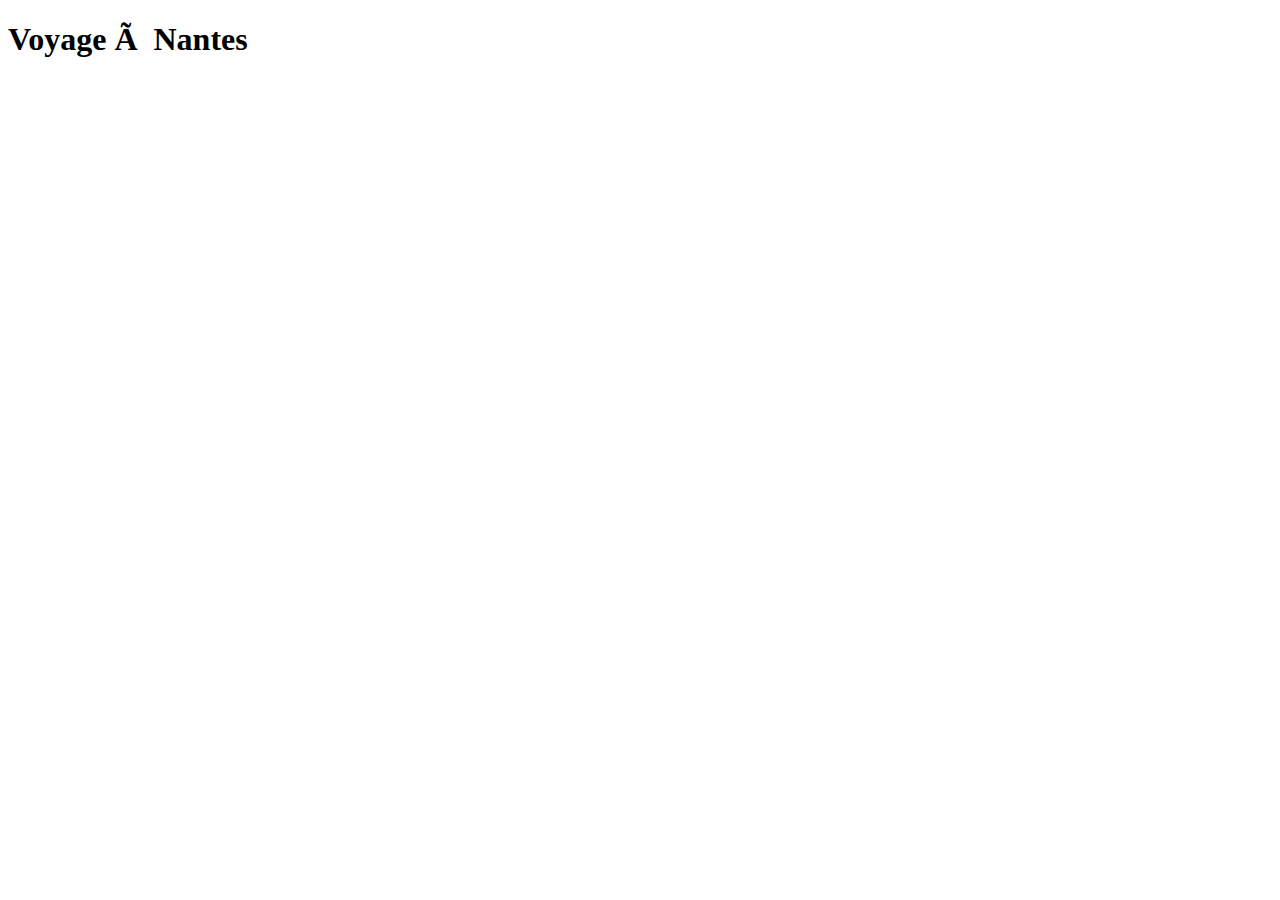
==== index.html @ aa95a72f "Make empty site's script" ====
<!DOCTYPE html>
<html lang="fr">
<head>
	<title>Parallax Trail</title>
	<meta charset="utf8-8" />
</head>
<body>
	<h1>Voyage à Nantes</h1>

	<!-- Load the site's script -->
	<script type="text/javascript" src="app.js"></script>
</body>
</html>
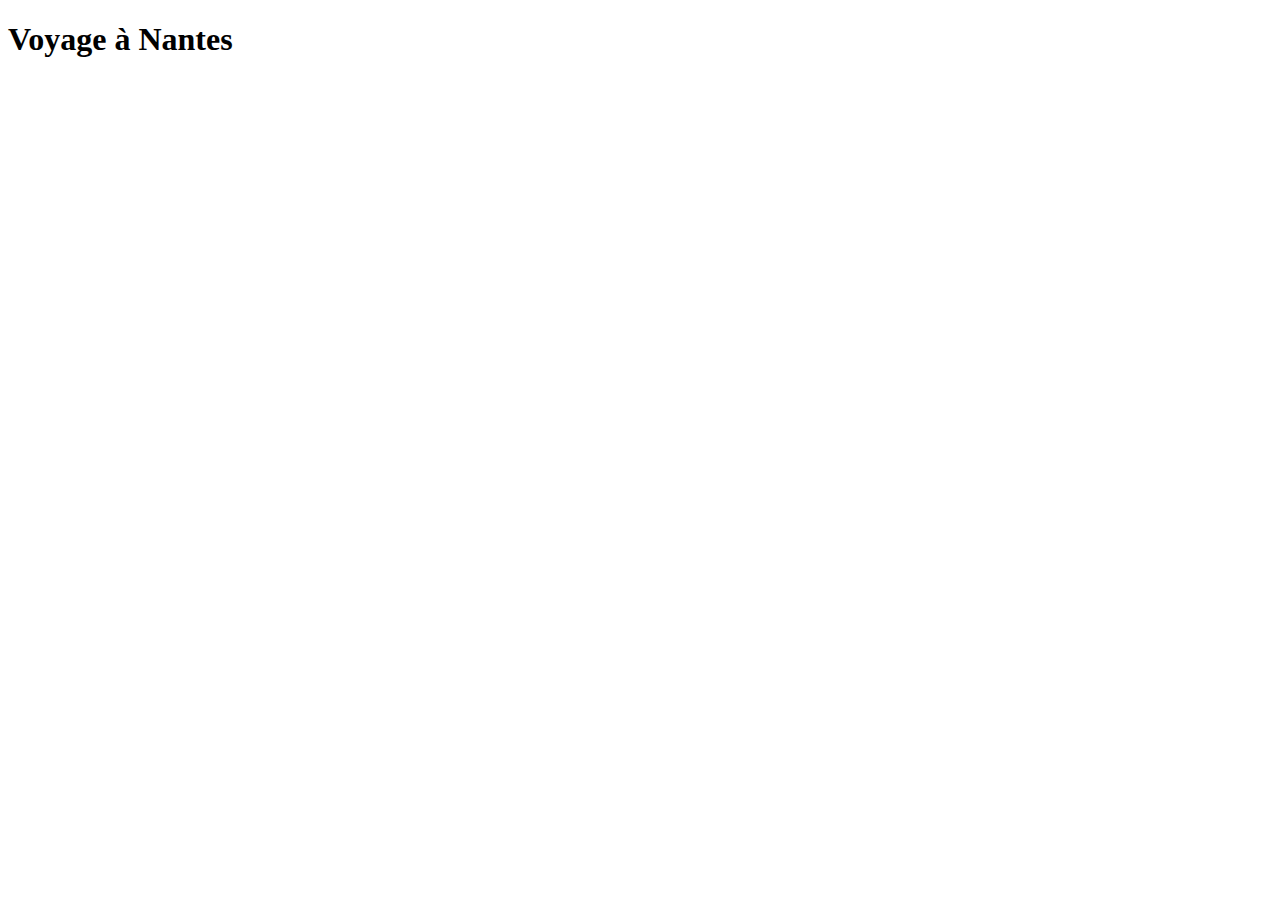
==== commit 1840f2d2: "Fix invalid encoding" ====
--- a/index.html
+++ b/index.html
@@ -1,11 +1,14 @@
-<!DOCTYPE html>
+﻿<!DOCTYPE html>
 <html lang="fr">
 <head>
 	<title>Parallax Trail</title>
-	<meta charset="utf8-8" />
+	<meta charset="utf-8" />
 </head>
 <body>
 	<h1>Voyage à Nantes</h1>
+
+	<!-- Load GSAP -->
+	<script src="https://cdnjs.cloudflare.com/ajax/libs/gsap/1.20.4/TweenMax.min.js"></script>
 
 	<!-- Load the site's script -->
 	<script type="text/javascript" src="app.js"></script>
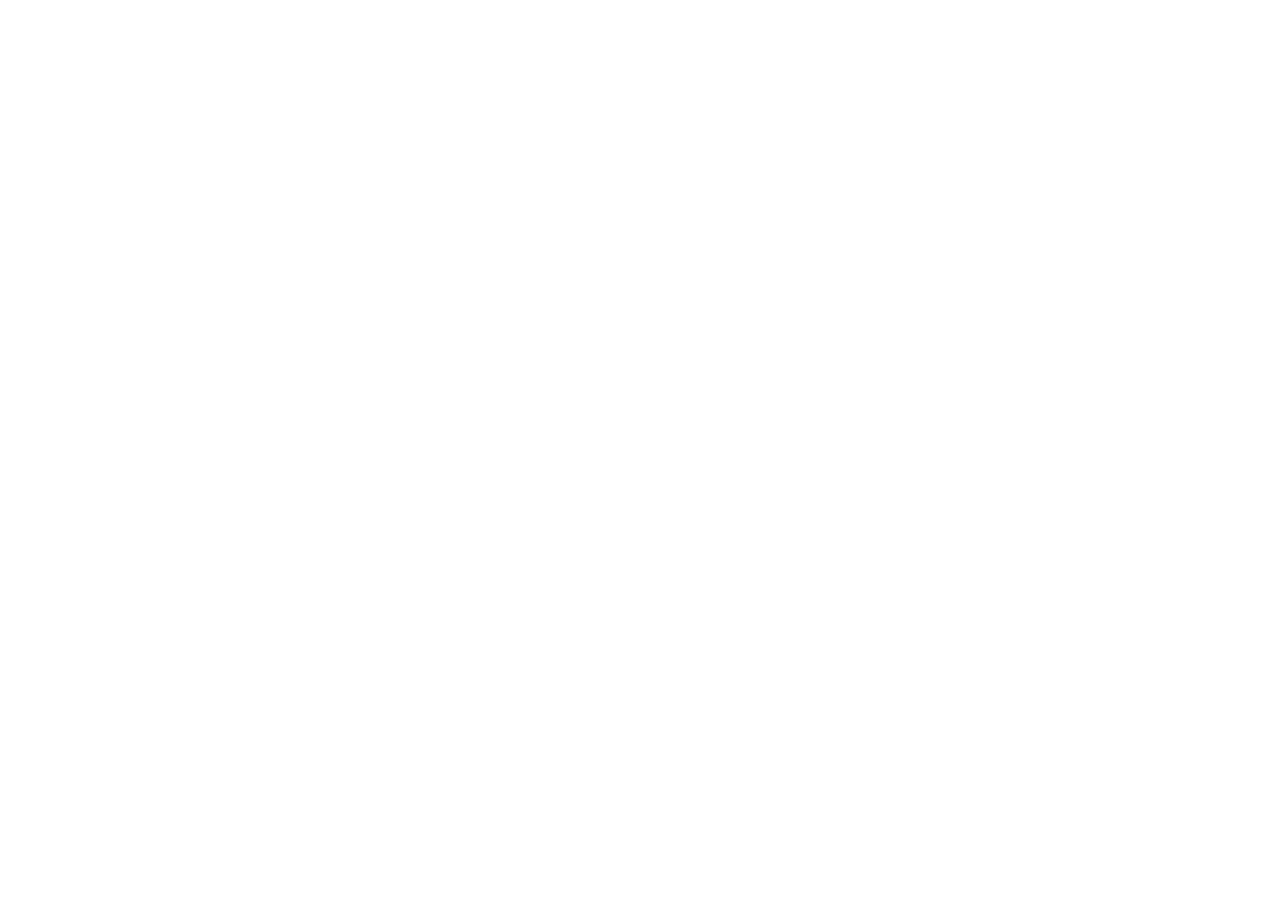
==== commit b5e26f36: "Création de la carte, placement des points et création de la ligne verte" ====
--- a/index.html
+++ b/index.html
@@ -1,16 +1,26 @@
-﻿<!DOCTYPE html>
+<!DOCTYPE html>
 <html lang="fr">
 <head>
 	<title>Parallax Trail</title>
 	<meta charset="utf-8" />
+	<link rel="stylesheet" href="css/style.css"/>
+	<!-- Load GSAP -->
+	<script src="https://cdnjs.cloudflare.com/ajax/libs/gsap/1.20.4/TweenMax.min.js"></script>
 </head>
 <body>
-	<h1>Voyage à Nantes</h1>
+	<div id="map">
+		
+	</div>
 
-	<!-- Load GSAP -->
-	<script src="https://cdnjs.cloudflare.com/ajax/libs/gsap/1.20.4/TweenMax.min.js"></script>
+	<div id="topOverlay">
+		<div id="greenLine"></div>
+		<div id="sidePan">
+			
+		</div>
+	</div>
 
 	<!-- Load the site's script -->
+	<script type="text/javascript" src="https://maps.googleapis.com/maps/api/js"></script>
 	<script type="text/javascript" src="app.js"></script>
 </body>
 </html>
--- a/css/style.css
+++ b/css/style.css
@@ -0,0 +1,45 @@
+#map {
+    position: fixed !important;
+    top: 0;
+    left: 0;
+    right: 0;
+    bottom: 0;
+    height: 100%;
+}
+
+a[href^="http://maps.google.com/maps"]{display:none !important}
+a[href^="https://maps.google.com/maps"]{display:none !important}
+
+.gmnoprint a, .gmnoprint span, .gm-style-cc {
+    display:none;
+}
+.gmnoprint div {
+    background:none !important;
+}
+
+#topOverlay {
+    position: fixed;
+    top: 0;
+    left: 0;
+    bottom: 0;
+    right: 0;
+    background: rgba(255, 255, 255, 0.2);
+    overflow: auto;
+}
+
+#topOverlay #greenLine {
+    background: green;
+    width: 15px;
+    margin-bottom: 30%;
+    margin-left: 10px;
+}
+
+#topOverlay #greenLine .point {
+    position: absolute;
+    width: 20px;
+    height: 20px;
+    background: white;
+    border-radius: 50%;
+    border: 2px solid black;
+    margin-left: -4.5px;
+}
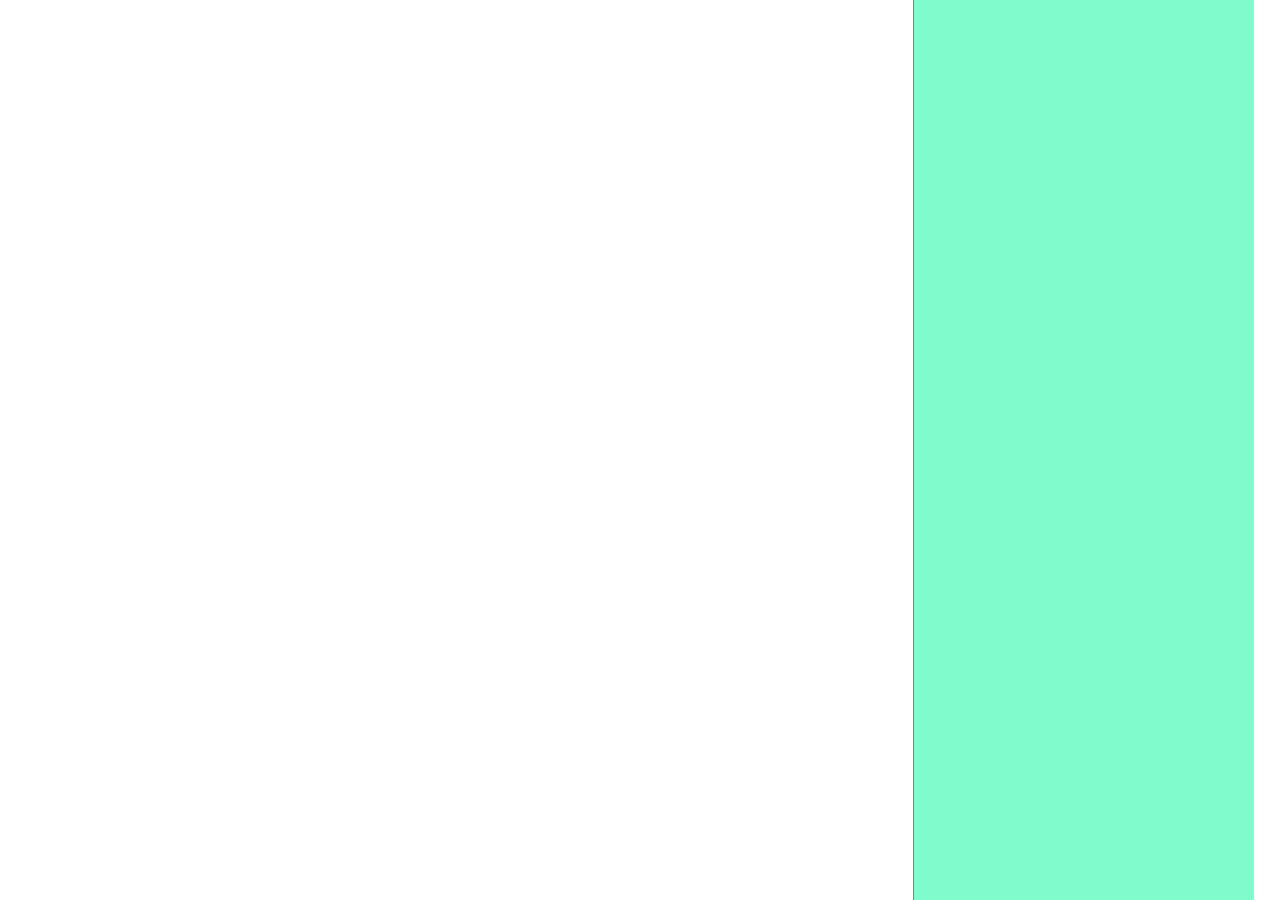
==== commit bc488d24: "Change almost anything" ====
--- a/index.html
+++ b/index.html
@@ -5,22 +5,27 @@
 	<meta charset="utf-8" />
 	<link rel="stylesheet" href="css/style.css"/>
 	<!-- Load GSAP -->
-	<script src="https://cdnjs.cloudflare.com/ajax/libs/gsap/1.20.4/TweenMax.min.js"></script>
+	<script src="https://code.jquery.com/jquery-3.3.1.min.js"></script>
 </head>
 <body>
-	<div id="map">
-		
-	</div>
+	<div id="map"></div>
 
 	<div id="topOverlay">
 		<div id="greenLine"></div>
-		<div id="sidePan">
-			
+		<div id="sidePanel">
+			<h1 class="name"></h1>
+			<div align="center" class="image"></div>
+			<p class="location"></p>
+			<p class="website"></p>
+			<p class="description"></p>
 		</div>
+		<div id="youreHereName"></div>
+		<div id="youreHereMarker"></div>
+		<div id="scrollSpacer"></div>
 	</div>
 
 	<!-- Load the site's script -->
 	<script type="text/javascript" src="https://maps.googleapis.com/maps/api/js"></script>
 	<script type="text/javascript" src="app.js"></script>
 </body>
-</html>
+</html>--- a/css/style.css
+++ b/css/style.css
@@ -1,3 +1,8 @@
+
+body {
+    font-family: Verdana;
+}
+
 #map {
     position: fixed !important;
     top: 0;
@@ -25,16 +30,34 @@
     right: 0;
     background: rgba(255, 255, 255, 0.2);
     overflow: auto;
+    margin: 0;
+    padding: 0;
 }
 
-#topOverlay #greenLine {
+#sidePanel {
+    background-color: rgba(0,250,154,0.5);
+    position: fixed;
+    top: 0;
+    right: 2%;
+    height: 100%;
+    width: 25%;
+    border-left: 1px solid gray;
+    z-index: 9;
+    padding: 10px;
+}
+
+#sidePanel p {
+    text-align: justify;
+}
+
+#greenLine {
     background: green;
     width: 15px;
-    margin-bottom: 30%;
     margin-left: 10px;
+    padding: 0;
 }
 
-#topOverlay #greenLine .point {
+#greenLine .point {
     position: absolute;
     width: 20px;
     height: 20px;
@@ -43,3 +66,31 @@
     border: 2px solid black;
     margin-left: -4.5px;
 }
+
+#greenLine .point.active {
+    background-color: cyan;
+}
+
+#youreHereName {
+    position: fixed;
+    position: fixed;
+    top: 10px;
+    left: 5%;
+    font-family: Arial;
+    font-size: 20px;
+    z-index: 9;
+}
+
+#youreHereMarker {
+    /* HIDE IT */
+    display: none;
+    position: fixed;
+    top: 200px;
+    left: 0;
+    z-index: 9;
+    width: 20px;
+    height: 2px;
+    padding: 0;
+    margin: 0;
+    background-color: red;
+}
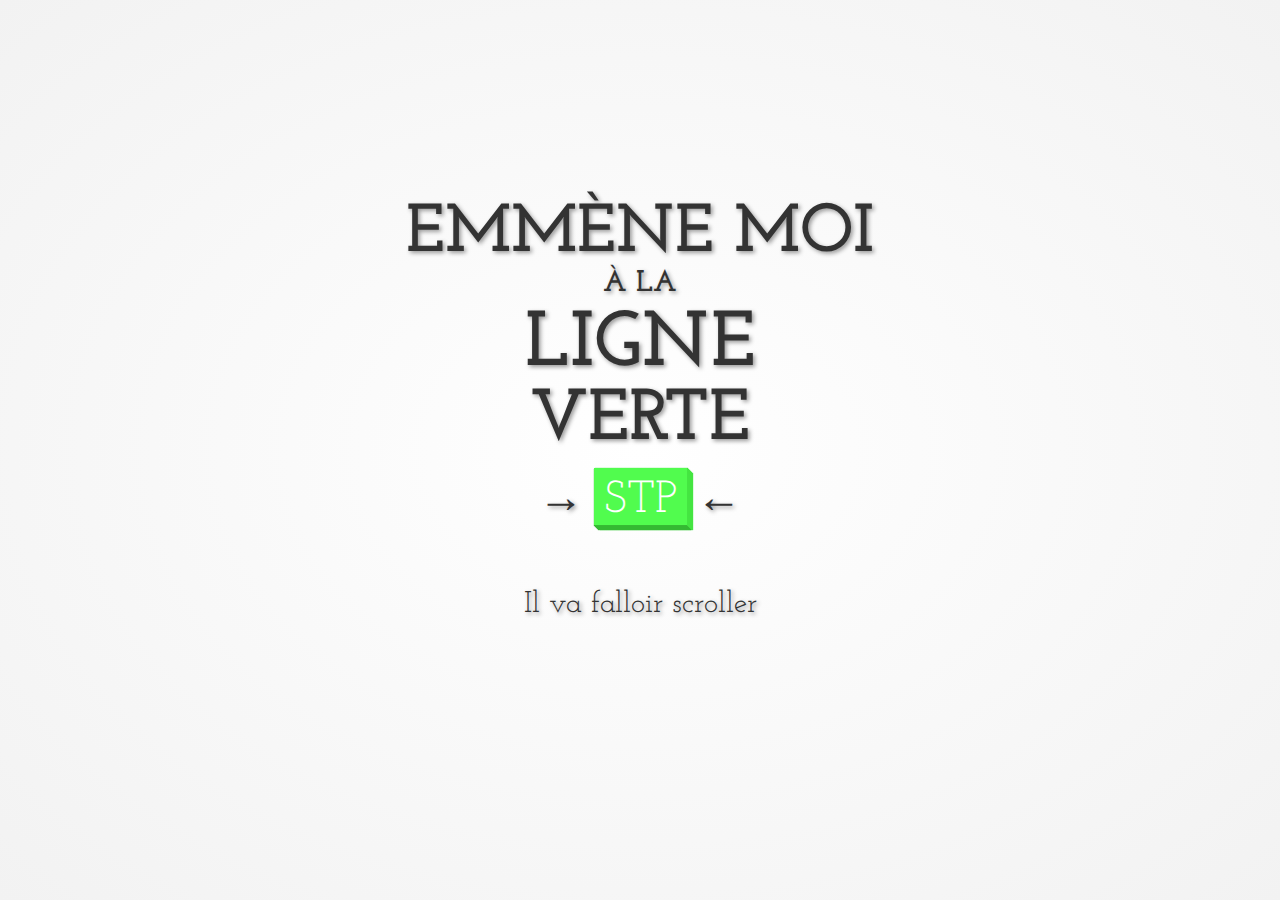
==== commit 9372c090: "Make the parallax great again" ====
--- a/index.html
+++ b/index.html
@@ -1,31 +1,28 @@
-<!DOCTYPE html>
-<html lang="fr">
-<head>
-	<title>Parallax Trail</title>
-	<meta charset="utf-8" />
-	<link rel="stylesheet" href="css/style.css"/>
-	<!-- Load GSAP -->
-	<script src="https://code.jquery.com/jquery-3.3.1.min.js"></script>
-</head>
-<body>
-	<div id="map"></div>
+<!doctype html>
+<html>
+	<head>
+		<title>Parallax Trail</title>
+		<link rel="icon" type="image/png" href="img/favicon.png" />	
+		<meta charset="utf-8" />
+		<!-- CSS -->
+		<link href="css/accueil.css" rel="stylesheet" type="text/css">
+		<link href='https://fonts.googleapis.com/css?family=Josefin+Slab' rel='stylesheet' type='text/css'>
+		<link href="https://fonts.googleapis.com/css?family=Cookie" rel="stylesheet" type='text/css'>
 
-	<div id="topOverlay">
-		<div id="greenLine"></div>
-		<div id="sidePanel">
-			<h1 class="name"></h1>
-			<div align="center" class="image"></div>
-			<p class="location"></p>
-			<p class="website"></p>
-			<p class="description"></p>
+	</head>
+	<body>
+
+		<hgroup>
+			<h1> EMMÈNE MOI </h1>
+			<h2 id='joint'> À LA </h2>
+			<h3> LIGNE </h3>
+			<h4> VERTE </h4>
+			<h5>&rarr;<a href="index.html" ><button id='button'>STP</button></a>&larr;</h5>
+		    <p> Il va falloir scroller </p>
+	</hgroup>
+
+
+			</span>
 		</div>
-		<div id="youreHereName"></div>
-		<div id="youreHereMarker"></div>
-		<div id="scrollSpacer"></div>
-	</div>
-
-	<!-- Load the site's script -->
-	<script type="text/javascript" src="https://maps.googleapis.com/maps/api/js"></script>
-	<script type="text/javascript" src="app.js"></script>
-</body>
-</html>+	</body>
+</html>
--- a/css/accueil.css
+++ b/css/accueil.css
@@ -0,0 +1,172 @@
+
+* 
+{
+	padding: 0px;
+	margin: 0px;
+}
+
+html {
+	font-family: 'Josefin Slab', 'Times';
+	background: #ffffff;
+	background: -moz-radial-gradient(center, ellipse cover,  #ffffff 0%, #f2f2f2 100%);
+	background: -webkit-gradient(radial, center center, 0px, center center, 100%, color-stop(0%,#ffffff), color-stop(100%,#f2f2f2));
+	background: -webkit-radial-gradient(center, ellipse cover,  #ffffff 0%,#f2f2f2 100%);
+	background: -o-radial-gradient(center, ellipse cover,  #ffffff 0%,#f2f2f2 100%);
+	background: -ms-radial-gradient(center, ellipse cover,  #ffffff 0%,#f2f2f2 100%);
+	background: radial-gradient(ellipse at center,  #ffffff 0%,#f2f2f2 100%);
+	filter: progid:DXImageTransform.Microsoft.gradient( startColorstr='#ffffff', endColorstr='#f2f2f2',GradientType=1 );
+	height: 100%;
+	min-height: 460px;
+}
+
+body {
+}
+
+hgroup {
+	margin-left: -250px;
+	margin-top: -250px;
+	position: absolute;
+	width: 500px;
+	left: 50%;
+	top: 50%;
+}
+
+h1, h2, h3, h4, h5, p {
+	text-shadow: 2px 2px 4px #999;
+	text-align: center;
+	margin: auto;
+	color: #333;
+}
+
+h1 {
+	font-size: 68px;
+}
+
+h2 {
+	margin-bottom: 7px;
+	font-size: 30px;
+}
+
+h3 {
+	font-size: 78px;
+}
+
+h4 {
+	font-size: 72px;
+}
+
+h5 {
+	font-size: 45px;
+}
+
+p {
+		margin-top: 54px;
+		font-size: 30px;
+
+}
+
+button {
+	padding: 10px;
+	padding-bottom: 2px;
+	background-color: #51fc4e;
+	margin: 10px;
+	color: white;
+	text-shadow: none;
+	box-shadow: 1px 0px 1px #45e542,
+				0px 1px 1px #34b231,
+				2px 1px 1px #45e542,
+				1px 2px 1px #34b231,
+				3px 2px 1px #45e542,
+				2px 3px 1px #34b231,
+				4px 3px 1px #45e542,
+				3px 4px 1px #34b231,
+				5px 4px 1px #45e542,
+				4px 5px 1px #34b231,
+				6px 5px 1px #45e542;
+	cursor: pointer;
+	display: inline-block;
+	margin-top: 11px;
+	box-sizing: border-box;
+	-moz-box-sizing: border-box;
+	position: relative;
+	-webkit-touch-callout: none;
+	-webkit-user-select: none;
+	-khtml-user-select: none;
+	-moz-user-select: none;
+	-ms-user-select: none;
+	user-select: none;
+
+	border: 0px;
+	font-size: 45px;
+	font-weight: normal;
+	font-family: 'Josefin Slab', cursive;
+	outline: 0px;
+}
+
+button:hover {
+	background-color: #4ced49;
+}
+
+button:active {
+	box-shadow: 1px 0px 1px #45e542,
+				0px 1px 1px #34b231,
+				2px 1px 1px #45e542,
+				1px 2px 1px #34b231,
+				3px 2px 1px #45e542;
+    top: 2px;
+    left: 3px;
+}
+
+.text {
+	font-family: "HelveticaNeue-Light", "Helvetica Neue Light", "Helvetica Neue", Helvetica, Arial, "Lucida Grande", sans-serif; 
+   	font-weight: 300;
+	top: -9px;
+	position: relative;
+	font-size: 13px;
+	color: #fff;
+	top: 7px;
+}
+
+.small {
+	font-size: 12px;
+}
+
+iframe {
+	margin: 5px;
+	float: right;
+}
+
+
+@media only screen and (max-width : 980px) {
+
+	.text {
+		width: 100%;
+		text-align: center;
+		position: absolute;
+		box-sizing: border-box;
+		-moz-box-sizing: border-box;
+		padding-right: 25px;
+	}
+
+	.buttons {
+		position: absolute;
+		bottom: 0px;
+		left: 50%;
+		margin-left: -142px;
+	}
+
+}
+
+@media only screen and (max-width : 650px) {
+
+	h1 
+	{
+		font-size: 65px;
+	}
+
+	hgroup 
+	{
+		width: 300px;
+		margin-left: -150px;
+	}
+}
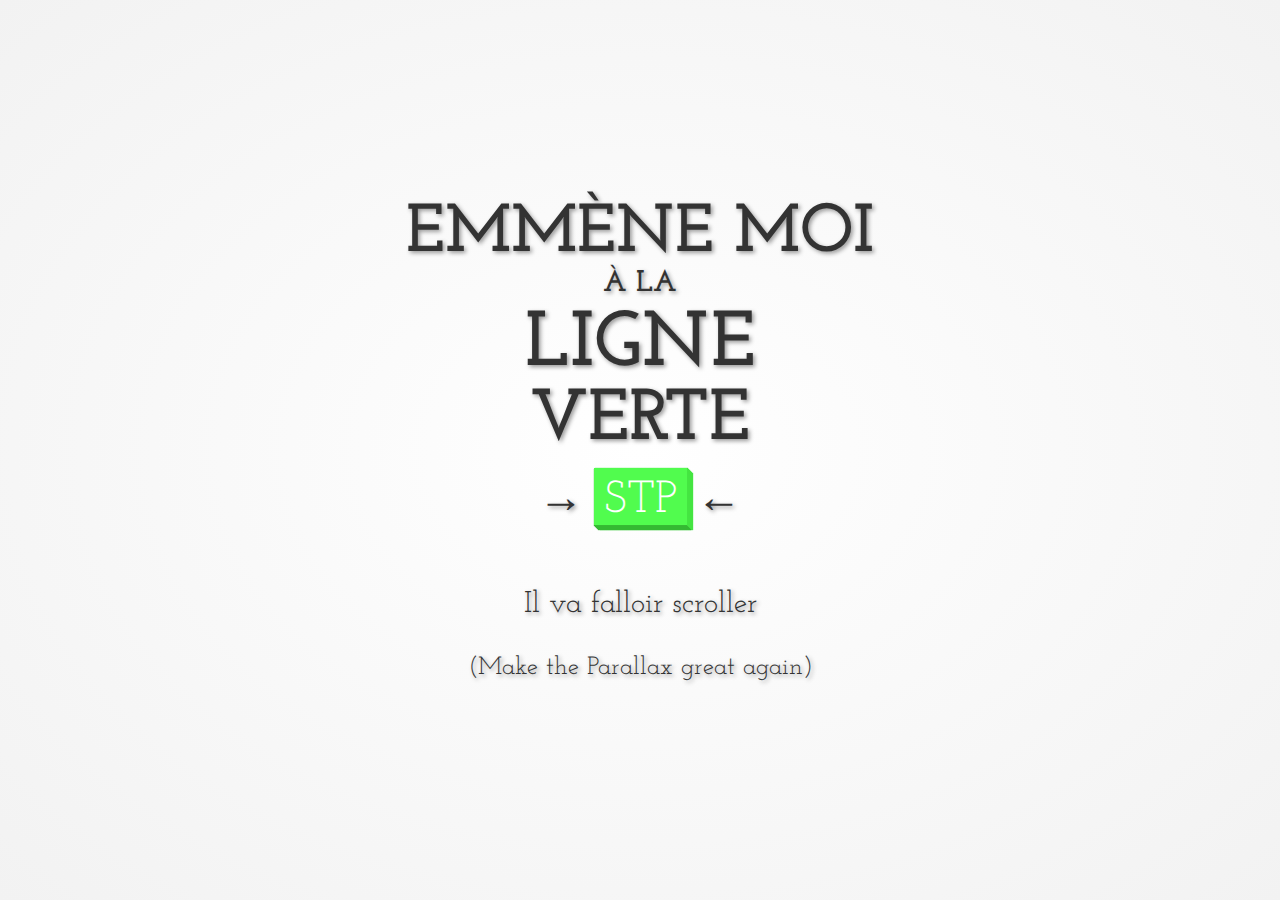
==== commit 7d3edc4e: "The Parallax was not great enough, improve it even further" ====
--- a/index.html
+++ b/index.html
@@ -17,8 +17,8 @@
 			<h2 id='joint'> À LA </h2>
 			<h3> LIGNE </h3>
 			<h4> VERTE </h4>
-			<h5>&rarr;<a href="index.html" ><button id='button'>STP</button></a>&larr;</h5>
-		    <p> Il va falloir scroller </p>
+			<h5>&rarr;<a href="carte.html" ><button id='button'>STP</button></a>&larr;</h5>
+		    <p> Il va falloir scroller<br /><br /><small>(Make the Parallax great again)</small> </p>
 	</hgroup>
 
 
